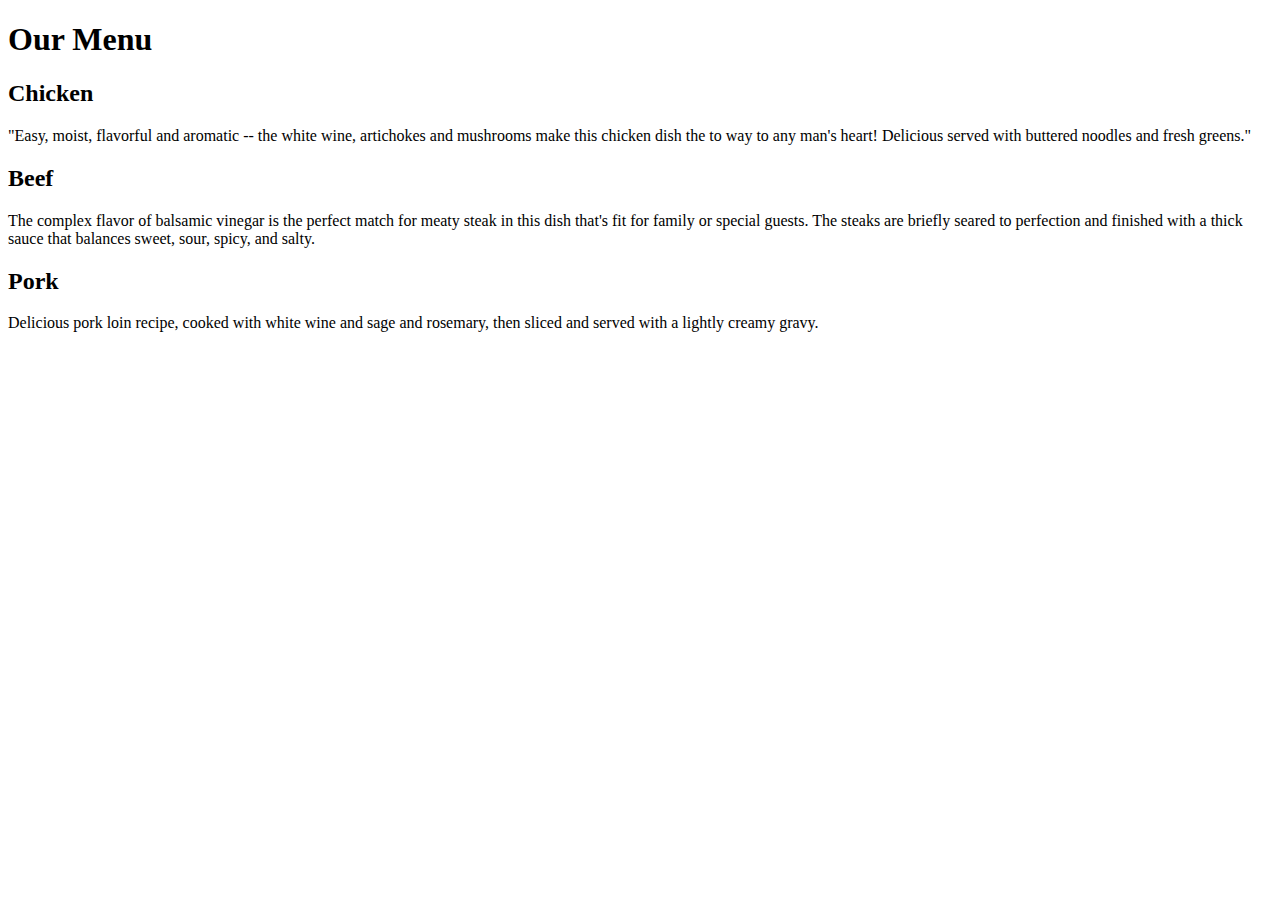
==== mod2solution/index.html @ e200324c "initial html file" ====
<!DOCTYPE html>
<html>
  <head>
    <meta charset="utf-8">
    <title>Module 2 assignment</title>
  </head>
  <body>
    <div class="">
      <h1>Our Menu</h1>
      <section>
        <h2>Chicken</h2>
        <p>
          "Easy, moist, flavorful and aromatic -- the white wine, artichokes and mushrooms make this chicken dish the to way to any man's heart! Delicious served with buttered noodles and fresh greens."
        </p>
      </section>
      <section>
        <h2>Beef</h2>
        <p>
          The complex flavor of balsamic vinegar is the perfect match for meaty steak in this dish that's fit for family or special guests. The steaks are briefly seared to perfection and finished with a thick sauce that balances sweet, sour, spicy, and salty.
        </p>
      </section>
      <section>
        <h2>Pork</h2>
        <p>
          Delicious pork loin recipe, cooked with white wine and sage and rosemary, then sliced and served with a lightly creamy gravy.
        </p>
      </section>
    </div>
  </body>
</html>
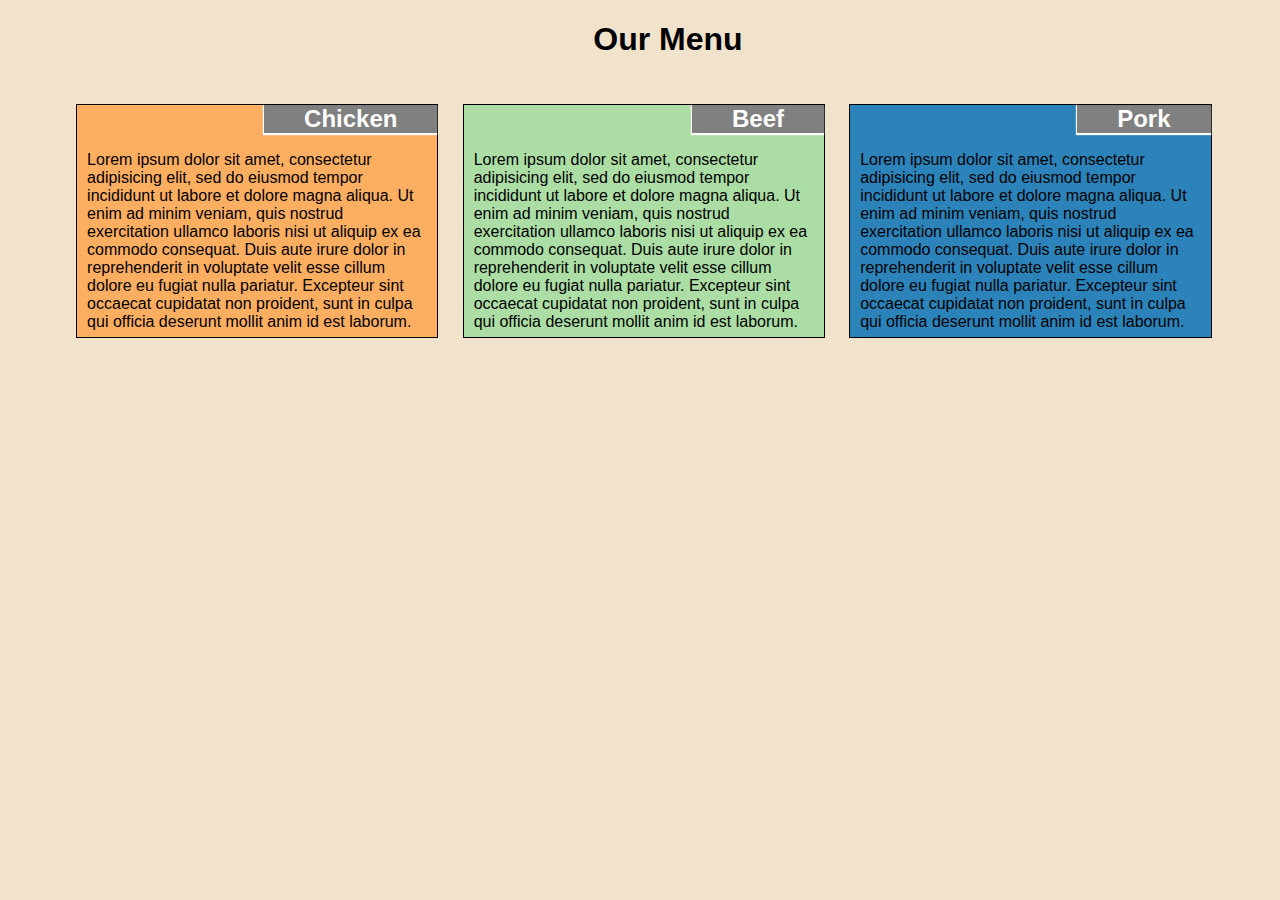
==== commit 9b15fa46: "styling for desktop view" ====
--- a/mod2solution/index.html
+++ b/mod2solution/index.html
@@ -3,26 +3,27 @@
   <head>
     <meta charset="utf-8">
     <title>Module 2 assignment</title>
+    <link rel="stylesheet" type="text/css" href="css/style.css">
   </head>
   <body>
     <div class="">
       <h1>Our Menu</h1>
-      <section>
+      <section id = 'S1'>
         <h2>Chicken</h2>
         <p>
-          "Easy, moist, flavorful and aromatic -- the white wine, artichokes and mushrooms make this chicken dish the to way to any man's heart! Delicious served with buttered noodles and fresh greens."
+          Lorem ipsum dolor sit amet, consectetur adipisicing elit, sed do eiusmod tempor incididunt ut labore et dolore magna aliqua. Ut enim ad minim veniam, quis nostrud exercitation ullamco laboris nisi ut aliquip ex ea commodo consequat. Duis aute irure dolor in reprehenderit in voluptate velit esse cillum dolore eu fugiat nulla pariatur. Excepteur sint occaecat cupidatat non proident, sunt in culpa qui officia deserunt mollit anim id est laborum.
         </p>
       </section>
-      <section>
+      <section id = 'S2'>
         <h2>Beef</h2>
         <p>
-          The complex flavor of balsamic vinegar is the perfect match for meaty steak in this dish that's fit for family or special guests. The steaks are briefly seared to perfection and finished with a thick sauce that balances sweet, sour, spicy, and salty.
+          Lorem ipsum dolor sit amet, consectetur adipisicing elit, sed do eiusmod tempor incididunt ut labore et dolore magna aliqua. Ut enim ad minim veniam, quis nostrud exercitation ullamco laboris nisi ut aliquip ex ea commodo consequat. Duis aute irure dolor in reprehenderit in voluptate velit esse cillum dolore eu fugiat nulla pariatur. Excepteur sint occaecat cupidatat non proident, sunt in culpa qui officia deserunt mollit anim id est laborum.
         </p>
       </section>
-      <section>
+      <section id = 'S3'>
         <h2>Pork</h2>
         <p>
-          Delicious pork loin recipe, cooked with white wine and sage and rosemary, then sliced and served with a lightly creamy gravy.
+          Lorem ipsum dolor sit amet, consectetur adipisicing elit, sed do eiusmod tempor incididunt ut labore et dolore magna aliqua. Ut enim ad minim veniam, quis nostrud exercitation ullamco laboris nisi ut aliquip ex ea commodo consequat. Duis aute irure dolor in reprehenderit in voluptate velit esse cillum dolore eu fugiat nulla pariatur. Excepteur sint occaecat cupidatat non proident, sunt in culpa qui officia deserunt mollit anim id est laborum.
         </p>
       </section>
     </div>
--- a/mod2solution/css/style.css
+++ b/mod2solution/css/style.css
@@ -0,0 +1,52 @@
+* {
+  box-sizing: border-box;
+}
+
+body {
+  font-family: Arial, Helvetica, serif;
+  background-color: #f1e2cc;
+  margin-left: 5%
+}
+
+h1, h2 {
+  text-align: center;
+}
+
+section {
+  border:1px solid black;
+  width: 30%;
+  float: left;
+  position: relative;
+  margin: 2% 1% 0% 1%;
+}
+
+#S1 {
+  background-color: #fdae61;
+}
+
+#S2 {
+  background-color: #abdda4;
+}
+
+#S3 {
+  background-color: #2b83ba;
+}
+
+h2 {
+  border-left: 1px solid white;
+  border-bottom: 1px solid white;
+  margin: 0px;
+  display: inline;
+  padding: 0px 40px 0px 40px;
+  position: absolute;
+  right: 0px;
+  background-color: grey;
+  color: white;
+  box-shadow: 0px 1px 1px white;
+}
+
+p {
+  padding: 10px;
+  position: relative;
+  top: 20px;
+}
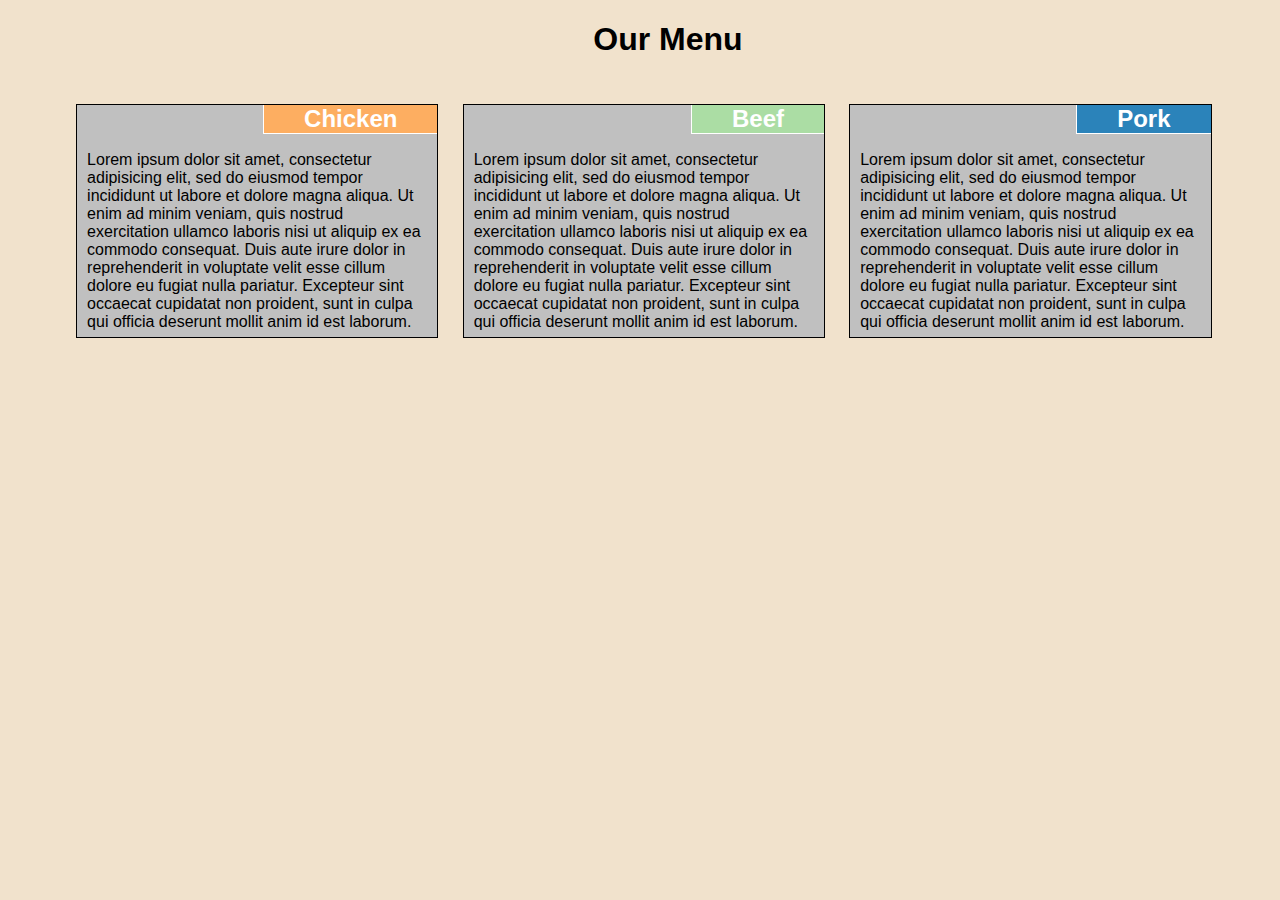
==== commit 6a6102eb: "media responsive and final style edits" ====
--- a/mod2solution/index.html
+++ b/mod2solution/index.html
@@ -9,19 +9,19 @@
     <div class="">
       <h1>Our Menu</h1>
       <section id = 'S1'>
-        <h2>Chicken</h2>
+        <h2 id = "heading1">Chicken</h2>
         <p>
           Lorem ipsum dolor sit amet, consectetur adipisicing elit, sed do eiusmod tempor incididunt ut labore et dolore magna aliqua. Ut enim ad minim veniam, quis nostrud exercitation ullamco laboris nisi ut aliquip ex ea commodo consequat. Duis aute irure dolor in reprehenderit in voluptate velit esse cillum dolore eu fugiat nulla pariatur. Excepteur sint occaecat cupidatat non proident, sunt in culpa qui officia deserunt mollit anim id est laborum.
         </p>
       </section>
       <section id = 'S2'>
-        <h2>Beef</h2>
+        <h2 id = "heading2">Beef</h2>
         <p>
           Lorem ipsum dolor sit amet, consectetur adipisicing elit, sed do eiusmod tempor incididunt ut labore et dolore magna aliqua. Ut enim ad minim veniam, quis nostrud exercitation ullamco laboris nisi ut aliquip ex ea commodo consequat. Duis aute irure dolor in reprehenderit in voluptate velit esse cillum dolore eu fugiat nulla pariatur. Excepteur sint occaecat cupidatat non proident, sunt in culpa qui officia deserunt mollit anim id est laborum.
         </p>
       </section>
       <section id = 'S3'>
-        <h2>Pork</h2>
+        <h2 id = "heading3">Pork</h2>
         <p>
           Lorem ipsum dolor sit amet, consectetur adipisicing elit, sed do eiusmod tempor incididunt ut labore et dolore magna aliqua. Ut enim ad minim veniam, quis nostrud exercitation ullamco laboris nisi ut aliquip ex ea commodo consequat. Duis aute irure dolor in reprehenderit in voluptate velit esse cillum dolore eu fugiat nulla pariatur. Excepteur sint occaecat cupidatat non proident, sunt in culpa qui officia deserunt mollit anim id est laborum.
         </p>
--- a/mod2solution/css/style.css
+++ b/mod2solution/css/style.css
@@ -1,3 +1,5 @@
+/************ BASE STYLES **********/
+
 * {
   box-sizing: border-box;
 }
@@ -14,21 +16,21 @@
 
 section {
   border:1px solid black;
-  width: 30%;
+  margin: 2% 1% 0% 1%;
+  position: relative;
   float: left;
-  position: relative;
-  margin: 2% 1% 0% 1%;
+  background-color: #C0C0C0;
 }
 
-#S1 {
+#heading1 {
   background-color: #fdae61;
 }
 
-#S2 {
+#heading2 {
   background-color: #abdda4;
 }
 
-#S3 {
+#heading3 {
   background-color: #2b83ba;
 }
 
@@ -40,9 +42,7 @@
   padding: 0px 40px 0px 40px;
   position: absolute;
   right: 0px;
-  background-color: grey;
   color: white;
-  box-shadow: 0px 1px 1px white;
 }
 
 p {
@@ -50,3 +50,32 @@
   position: relative;
   top: 20px;
 }
+
+/************ DESKTOP **********/
+
+@media (min-width: 992px) {
+  section {
+    position: relative;
+    width: 30%;
+    float: left;
+  }
+}
+
+/************ TABLET ***********/
+
+@media (min-width: 768px) and (max-width: 991px) {
+  #S1, #S2 {
+    width: 46%;
+  }
+  #S3 {
+    width: 94%;
+  }
+}
+
+/************ MOBILE ***********/
+
+@media (max-width: 767px) {
+  section {
+    width: 95%;
+  }
+}
